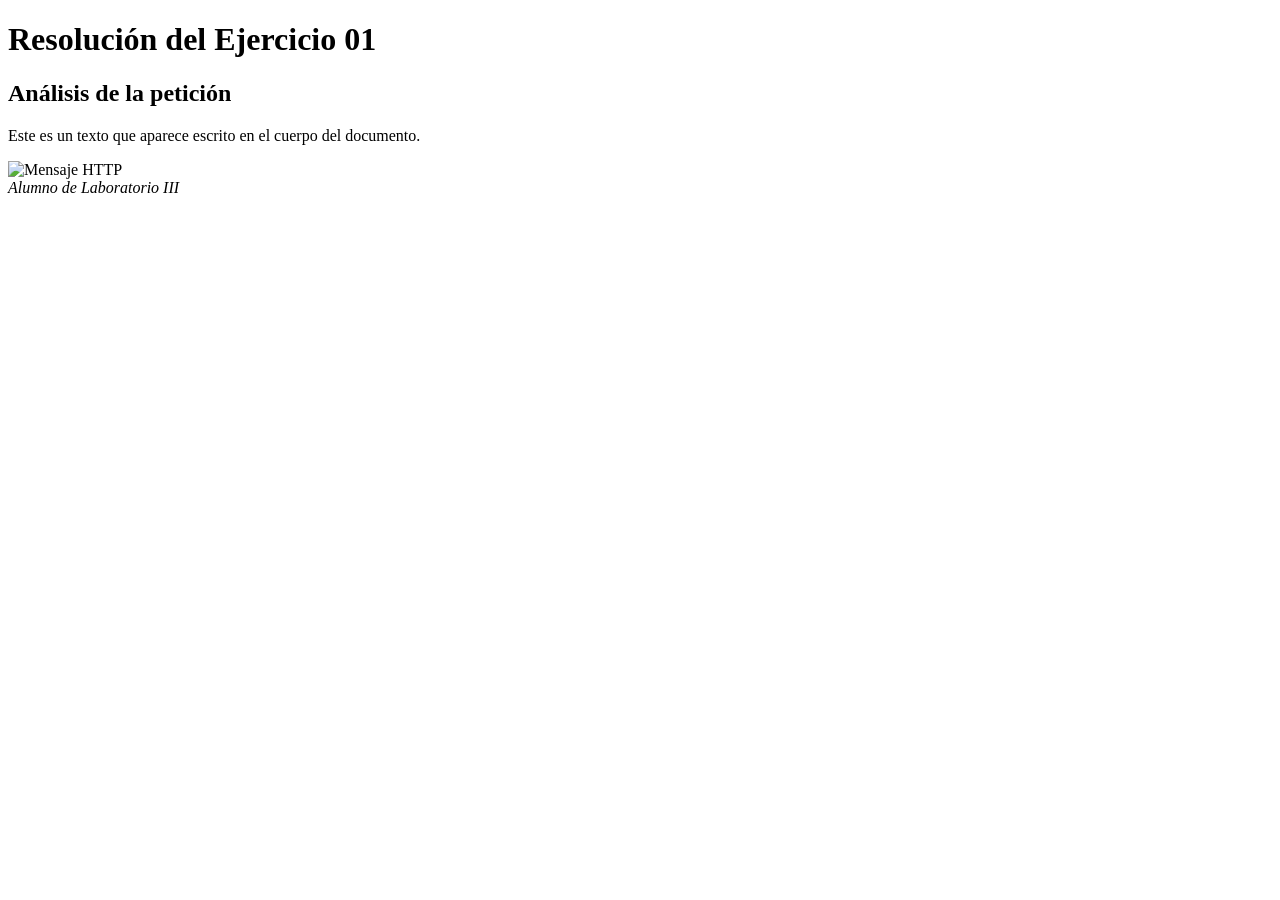
==== Html/ejer01PreguntasHTTP/index.html @ 0e13d0af "subiendo la estructura inicial y el ejercicio 1" ====
<!DOCTYPE html>
<html lang="es">
<head>
    <title>Ejercicio 1 - Preguntas HTTP</title>
    <meta http-equiv="Content-Type" content="text/html;charset=utf-8" />
</head>
<body>
    <header>
        <h1>Resolución del Ejercicio 01</h1>
    </header>
    
    <main>
        <section>
            <h2>Análisis de la petición</h2>
            <p>Este es un texto que aparece escrito en el cuerpo del documento.</p>
            <!-- Imagen incluida como elemento del documento, dimensionada en % -->
            <img src="./mensajeHttp.jpg" alt="Mensaje HTTP" style="width:60%;" />
        </section>
    </main>

    <footer>
        <address>Alumno de Laboratorio III</address>
    </footer>
</body>
</html>
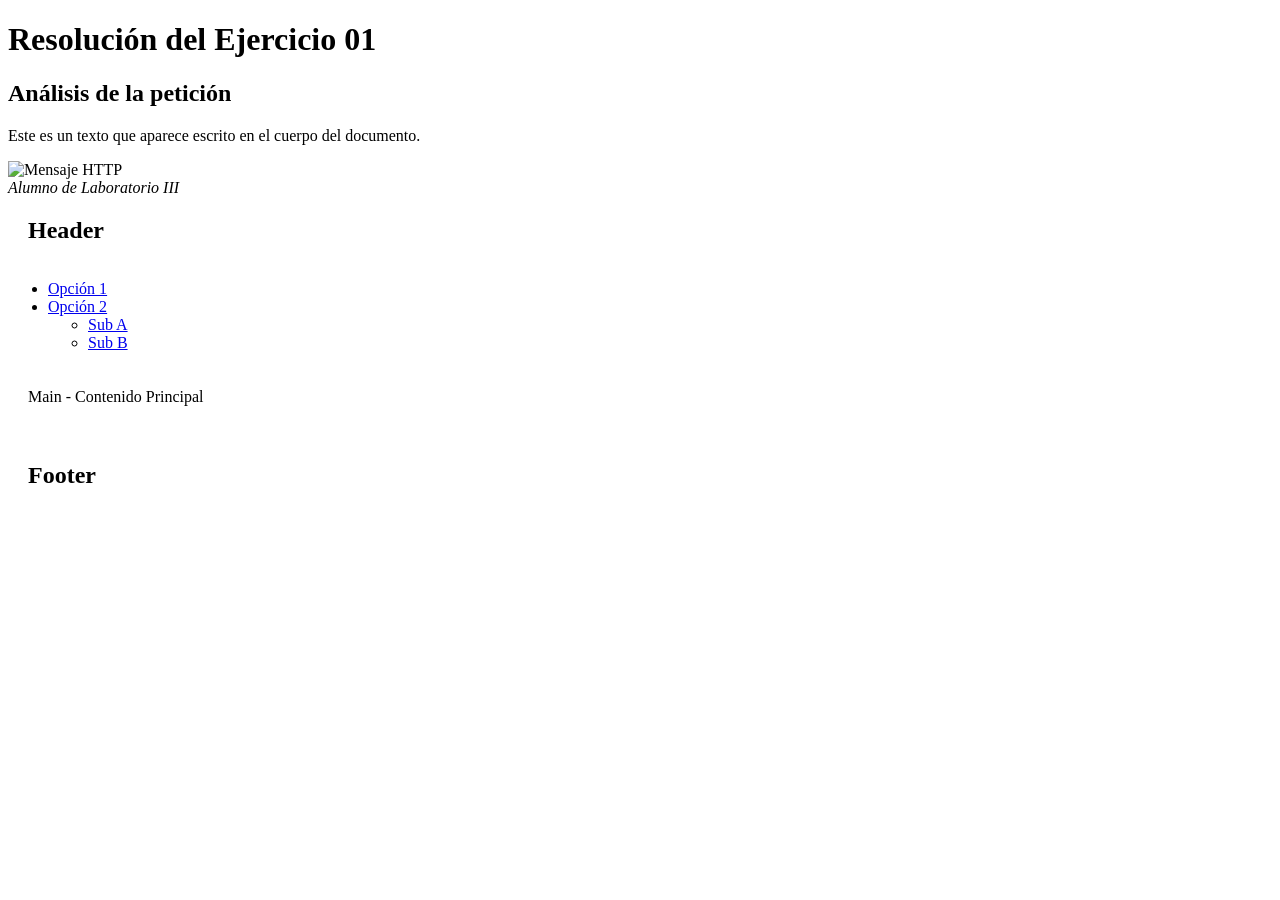
==== commit 6e7f4a64: "commit hecho" ====
--- a/Html/ejer01PreguntasHTTP/index.html
+++ b/Html/ejer01PreguntasHTTP/index.html
@@ -22,4 +22,44 @@
         <address>Alumno de Laboratorio III</address>
     </footer>
 </body>
+
+
+</html>
+<!DOCTYPE html>
+<html lang="es">
+<head>
+    <meta charset="UTF-8">
+    <title>Ejercicio CSS</title>
+    <!-- Vincula tu archivo css.css -->
+    <link rel="stylesheet" href="../css/css.css">
+</head>
+<body>
+    <header>
+        <h2 style="margin:0; padding: 20px;">Header</h2>
+    </header>
+
+    <div class="contenedor-c">
+        <nav>
+            <ul id="menu">
+                <li><a href="#">Opción 1</a></li>
+                <li><a href="#">Opción 2</a>
+                    <ul>
+                        <li><a href="#">Sub A</a></li>
+                        <li><a href="#">Sub B</a></li>
+                    </ul>
+                </li>
+            </ul>
+        </nav>
+        
+        <main>
+            <p style="padding: 20px;">Main - Contenido Principal</p>
+        </main>
+        
+        <div class="corte"></div>
+    </div>
+
+    <footer>
+        <h2 style="margin:0; padding: 20px;">Footer</h2>
+    </footer>
+</body>
 </html>
